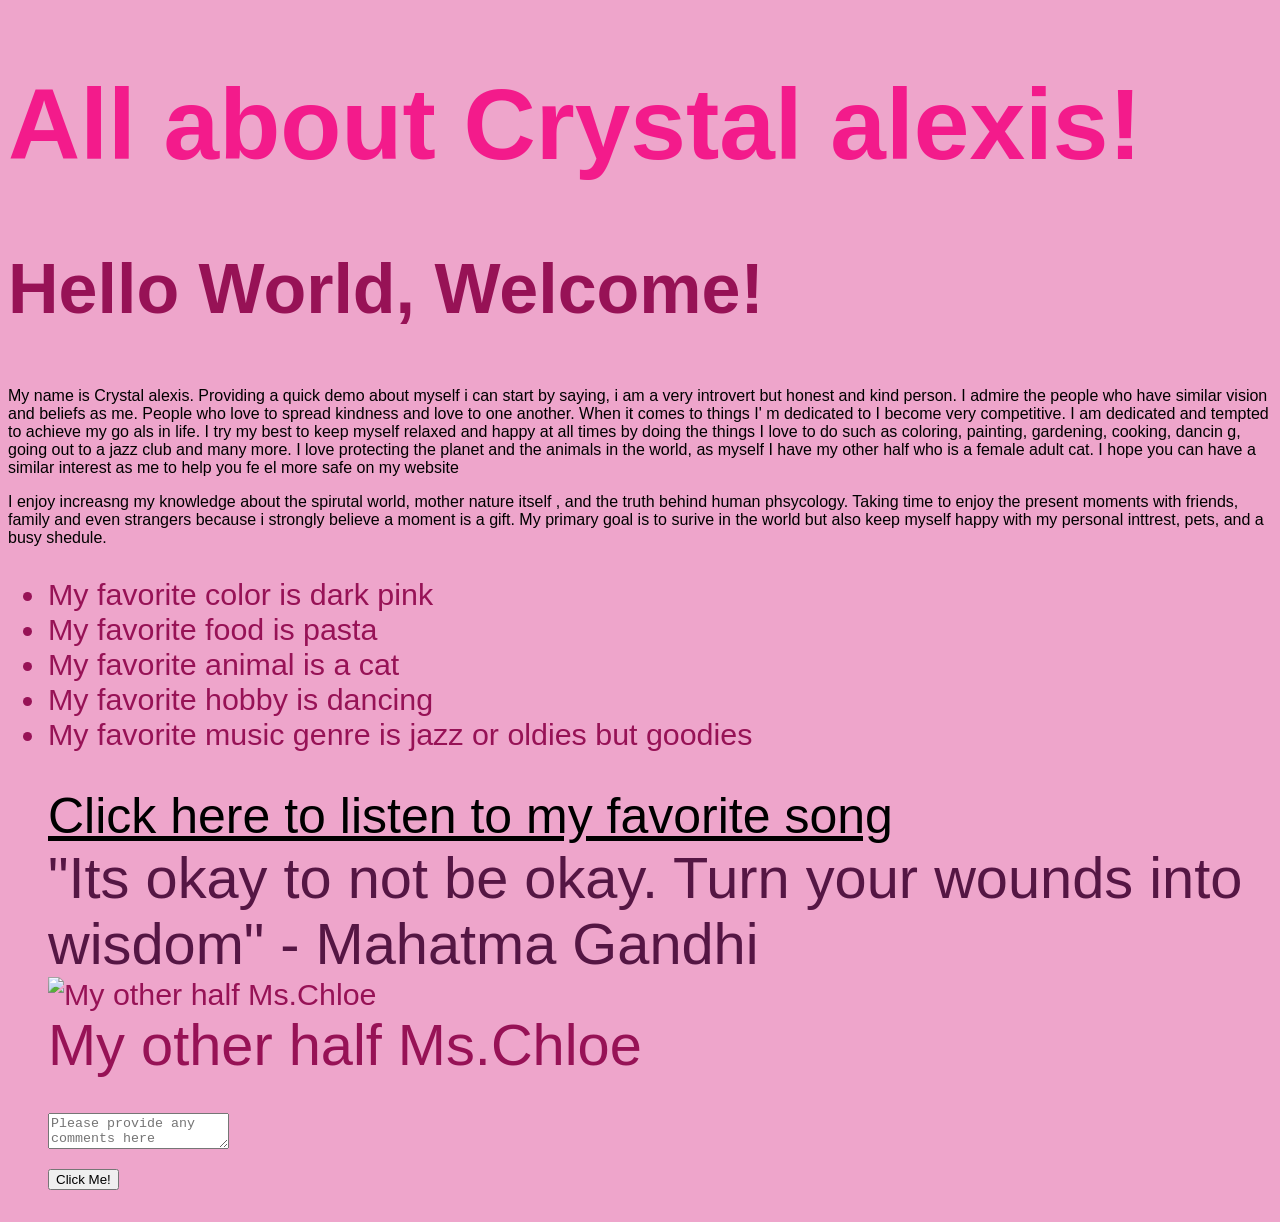
==== index.html @ 6ace32e5 "Add files via upload" ====
<!DOCTYPE html>
<html lang="en">
<head>
    <meta charset="UTF-8">
    <meta name="viewport" content="width=device-width, initial-scale=1.0">
    <title>Crystal Personal Website</title>
</head>
<body style="background-color: hsl(329, 69%, 79%); font-family: Impact, Haettenschweiler, 'Arial Narrow Bold', sans-serif; font-size:2em 60PX ;">
    <h1 style="color: hsl(329, 90%, 53%); font-family: Impact, Haettensch
    weiler, 'Arial Narrow Bold', sans-serif ; font-size: 100PX ; ">All about Crystal alexis!</h1>
   
   <h2 style="color: hsl(329, 79%, 33%); font-family: Impact, Haettenschweiler, 'Arial Narrow Bold', sans-serif; font-size: 70PX ;">Hello World, Welcome!</h2>

    <p>  My name is Crystal alexis. Providing a quick demo about myself i can start by saying, i am a very introvert but honest and kind person. I admire the people who have similar vision and beliefs as me.
        People who love to spread kindness and love to one another. When it comes to things I'
        m dedicated to I become very competitive. I am dedicated and tempted to achieve my go
        als in life. I try my best to keep myself relaxed and happy at all times by doing 
        the things I love to do such as coloring, painting, gardening, cooking, dancin
        g, going out to a jazz club and many more. I love protecting the planet and
         the animals in the world, as myself I have my other half who is a female
          adult cat. I hope you can have a similar interest as me to help you fe
          el more safe on my website</p> 
          <p> I enjoy increasng my knowledge about the spirutal world, mother nature itself , and the truth behind human phsycology. Taking time to enjoy the present moments with friends, family and even strangers because i strongly believe a moment is a gift. My primary goal is to surive in the world but also keep myself happy with my personal inttrest, pets, and a busy shedule. </p>
          <ul style="color: hsl(329, 79%, 33%); font-size: 1.9em; text-align: left;">
            <li>My favorite color is dark pink</li>
            <li>My favorite food is pasta</li>
            <li>My favorite animal is a cat</li>
            <li>My favorite hobby is dancing</li>
            <li>My favorite music genre is jazz or oldies but goodies</li>

            <br>
          <a 
            href="https://youtu.be/Kd2sOqbIcaM?list=PLvfEIkWEpeaHB0ykuYxrq7xZl6HduaTmG" target="_blank" style="color: hsl(0, 0%, 0%); font-family: Impact, Haettenschweiler, 'Arial Narrow Bold', sans-serif; font-size: 50PX ;">Click here to listen to my favorite song</a>
          <br> 
        <quote style="color: hsl(316, 58%, 21%); font-size: 1.9em; text-align: left;">"Its okay to not be okay. Turn your wounds into wisdom" - Mahatma Gandhi</quote>

        <br>
          <img src="Photo.JPG"; alt= "My other half Ms.Chloe" height="600" width="600">
          <figcaption style="color: hsl(329, 79%, 33%); font-size: 1.9em; text-align: left;">My other half Ms.Chloe</figcaption> 
          <br>
    

          <textarea placeholder="Please provide any comments here"></textarea>
	
	<br> 
	 <button>Click Me!</button> 

</body>
</html>
</body>
</html>
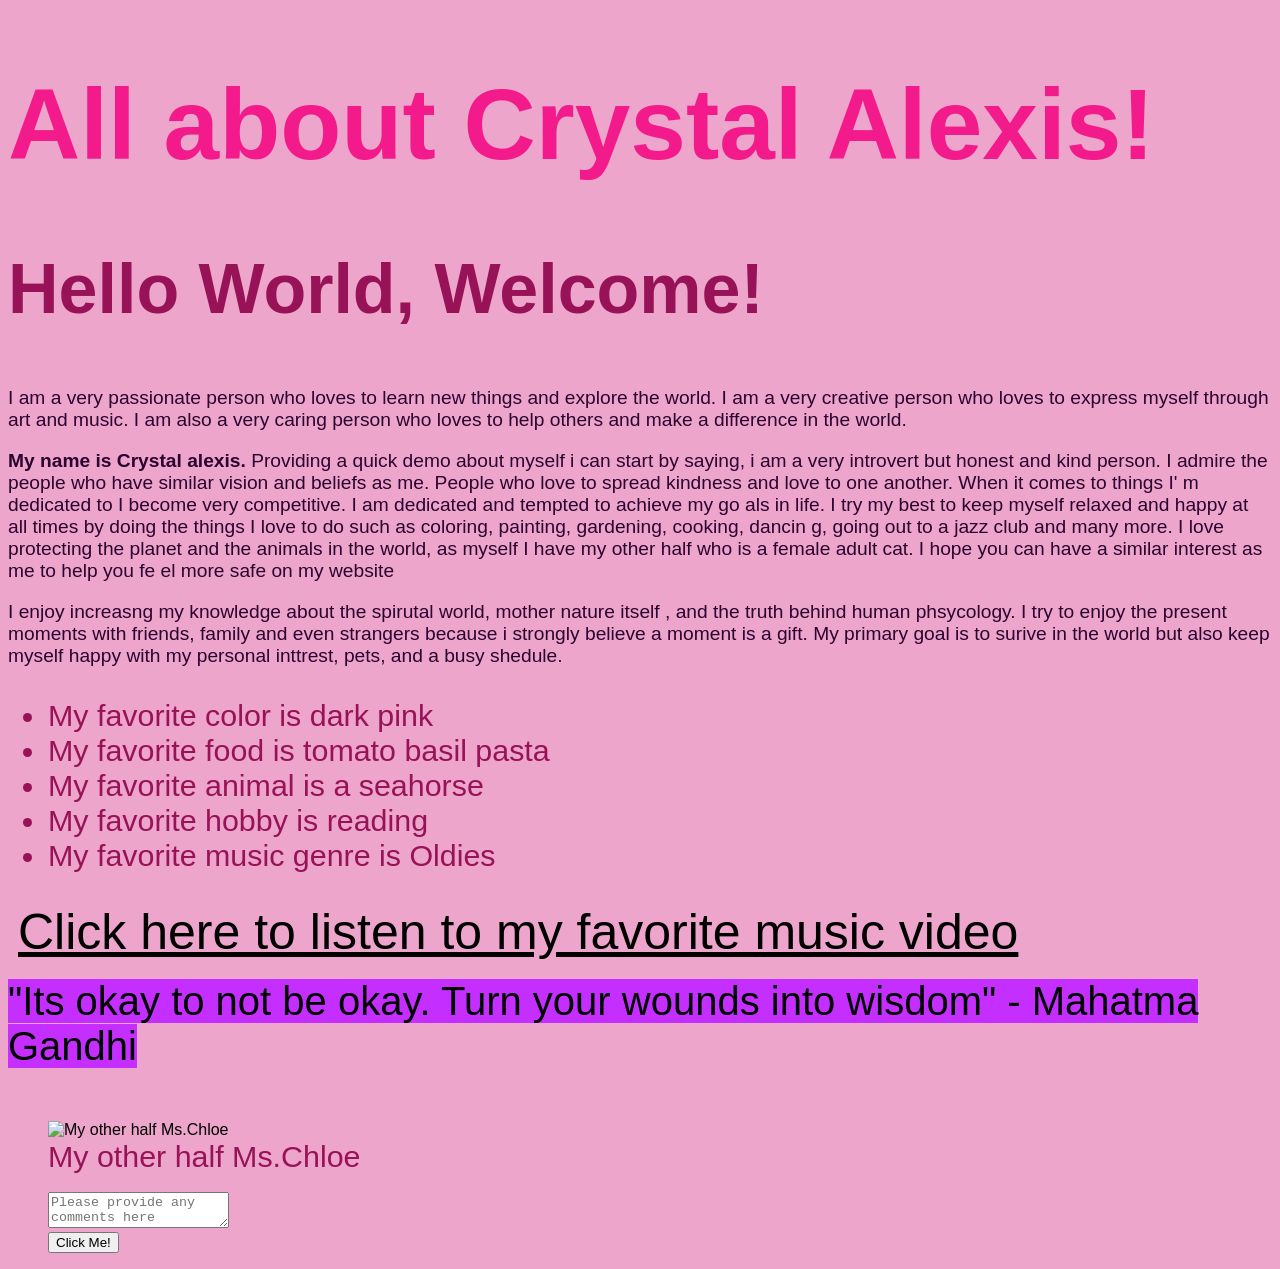
==== commit b66ec4d1: "Add files via upload" ====
--- a/index.html
+++ b/index.html
@@ -3,15 +3,24 @@
 <head>
     <meta charset="UTF-8">
     <meta name="viewport" content="width=device-width, initial-scale=1.0">
-    <title>Crystal Personal Website</title>
+    <title>Crystal's First HTML Website</title>
 </head>
 <body style="background-color: hsl(329, 69%, 79%); font-family: Impact, Haettenschweiler, 'Arial Narrow Bold', sans-serif; font-size:2em 60PX ;">
     <h1 style="color: hsl(329, 90%, 53%); font-family: Impact, Haettensch
-    weiler, 'Arial Narrow Bold', sans-serif ; font-size: 100PX ; ">All about Crystal alexis!</h1>
+    weiler, 'Arial Narrow Bold', sans-serif ; font-size: 100PX ; ">All about Crystal Alexis!</h1>
    
    <h2 style="color: hsl(329, 79%, 33%); font-family: Impact, Haettenschweiler, 'Arial Narrow Bold', sans-serif; font-size: 70PX ;">Hello World, Welcome!</h2>
 
-    <p>  My name is Crystal alexis. Providing a quick demo about myself i can start by saying, i am a very introvert but honest and kind person. I admire the people who have similar vision and beliefs as me.
+
+    <body style=" font size: 2em; color: hsl(293, 88%, 10%); font-family: Impact, Haettenschweiler, 'Arial Narrow Bold', sans-serif; font-size: 50PX ;"> <p style="color: hsl(293, 88%, 10%); font-family: Impact, Haettenschweiler, 'Arial Narrow Bold', sans-serif; font-size: 19.2PX ;">I am a very passionate person who loves to learn new things and explore the world. I am a very creative person who loves to express myself through art and music. I am also a very caring person who loves to help others and make a difference in the world.</p>
+     <style>
+    p {
+        color: hsl(293, 88%, 10%);
+        font-family: Impact, Haettenschweiler, 'Arial Narrow Bold', sans-serif;
+        font-size: 19.2PX ;
+    }
+</style>
+    <p> <strong>My name is Crystal alexis.</strong> Providing a quick demo about myself i can start by saying, i am a very introvert but honest and kind person. I admire the people who have similar vision and beliefs as me.
         People who love to spread kindness and love to one another. When it comes to things I'
         m dedicated to I become very competitive. I am dedicated and tempted to achieve my go
         als in life. I try my best to keep myself relaxed and happy at all times by doing 
@@ -20,24 +29,35 @@
          the animals in the world, as myself I have my other half who is a female
           adult cat. I hope you can have a similar interest as me to help you fe
           el more safe on my website</p> 
-          <p> I enjoy increasng my knowledge about the spirutal world, mother nature itself , and the truth behind human phsycology. Taking time to enjoy the present moments with friends, family and even strangers because i strongly believe a moment is a gift. My primary goal is to surive in the world but also keep myself happy with my personal inttrest, pets, and a busy shedule. </p>
-          <ul style="color: hsl(329, 79%, 33%); font-size: 1.9em; text-align: left;">
+           
+        <p style="color: hsl(293, 88%, 10%); font-size: 1.2em;">I enjoy increasng my knowledge about the spirutal world, mother nature itself , and the truth behind human phsycology. I try to enjoy the present moments with friends, family and even strangers because i strongly believe a moment is a gift. My primary goal is to surive in the world but also keep myself happy with my personal inttrest, pets, and a busy shedule.</p>
+          
+          
+          
+        <ul style="color: hsl(329, 79%, 33%); font-size: 1.9em; text-align: left;">
             <li>My favorite color is dark pink</li>
-            <li>My favorite food is pasta</li>
-            <li>My favorite animal is a cat</li>
-            <li>My favorite hobby is dancing</li>
-            <li>My favorite music genre is jazz or oldies but goodies</li>
+            <li>My favorite food is tomato basil pasta</li>
+            <li>My favorite animal is a seahorse</li>
+            <li>My favorite hobby is reading</li>
+            <li>My favorite music genre is Oldies</li>
+            </ul>
 
-            <br>
-          <a 
-            href="https://youtu.be/Kd2sOqbIcaM?list=PLvfEIkWEpeaHB0ykuYxrq7xZl6HduaTmG" target="_blank" style="color: hsl(0, 0%, 0%); font-family: Impact, Haettenschweiler, 'Arial Narrow Bold', sans-serif; font-size: 50PX ;">Click here to listen to my favorite song</a>
-          <br> 
-        <quote style="color: hsl(316, 58%, 21%); font-size: 1.9em; text-align: left;">"Its okay to not be okay. Turn your wounds into wisdom" - Mahatma Gandhi</quote>
+        <a href="https://www.youtube.com/watch?v=Kd2sOqbIcaM&list=PLvfEIkWEpeaHB0ykuYxrq7xZl6HduaTmG&index=1" target="_blank" style="color: hsl(0, 0%, 0%); font-family: Impact, Haettenschweiler, 'Arial Narrow Bold', sans-serif; font-size: 50PX ; margin: 10px;" font-size: 30.4px; margin: 10px;">Click here to listen to my favorite music video</a>
+        
+         <br>
+          <br>
+          
+         
+         <quote style="color: hsl(316, 58%, 21%); font-size: 2.5em; text-align: Far left;"><mark style="background-color: hsl(283, 100%, 59%); color: hsl(0, 0%, 0%);">"Its okay to not be okay. Turn your wounds into wisdom" - Mahatma Gandhi</mark></quote><br>
+          <br>
+          <figure>
+         <br>
+          
+          <img src="Photo.JPG"; alt= "My other half Ms.Chloe" height="600" width="600">
+          <figcaption style="color: hsl(329, 79%, 33%); font-size: 1.9em; text-align: left;" >My other half Ms.Chloe</figcaption>
+         <br>
 
-        <br>
-          <img src="Photo.JPG"; alt= "My other half Ms.Chloe" height="600" width="600">
-          <figcaption style="color: hsl(329, 79%, 33%); font-size: 1.9em; text-align: left;">My other half Ms.Chloe</figcaption> 
-          <br>
+          
     
 
           <textarea placeholder="Please provide any comments here"></textarea>
